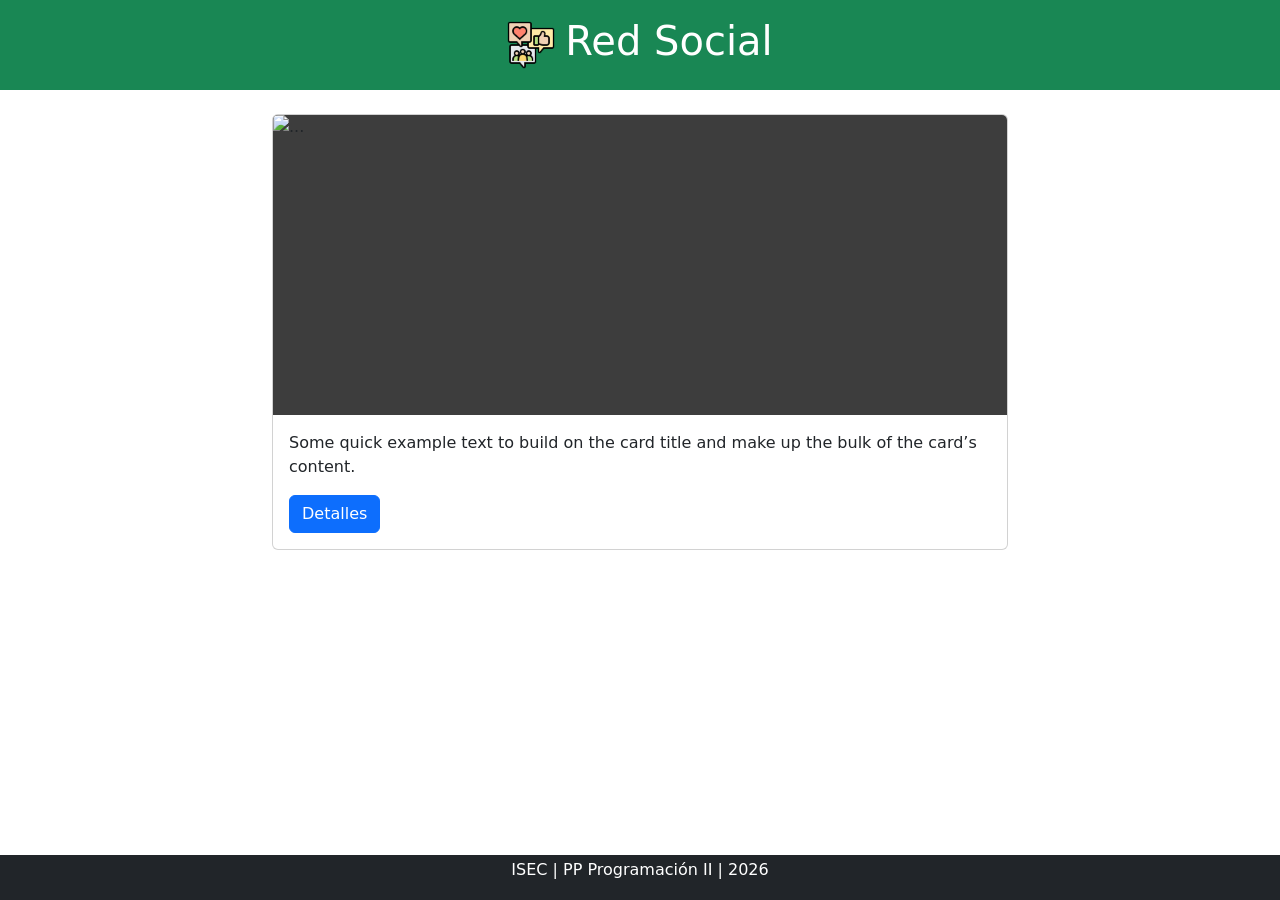
==== 01.Maqueta/index.html @ 5c1ff4bd "Maqueta Básica" ====
<!DOCTYPE html>
<html lang="es">
<head>
    <meta charset="UTF-8">
    <meta name="viewport" content="width=device-width, initial-scale=1.0">
    <title>Red Social</title>
    <link href="https://cdn.jsdelivr.net/npm/bootstrap@5.3.8/dist/css/bootstrap.min.css" rel="stylesheet" integrity="sha384-sRIl4kxILFvY47J16cr9ZwB07vP4J8+LH7qKQnuqkuIAvNWLzeN8tE5YBujZqJLB" crossorigin="anonymous">
    <link rel="stylesheet" href="style.css">
    <link rel="stylesheet" href="https://cdnjs.cloudflare.com/ajax/libs/font-awesome/7.0.1/css/all.min.css" integrity="sha512-2SwdPD6INVrV/lHTZbO2nodKhrnDdJK9/kg2XD1r9uGqPo1cUbujc+IYdlYdEErWNu69gVcYgdxlmVmzTWnetw==" crossorigin="anonymous" referrerpolicy="no-referrer" />
    <link rel="shortcut icon" href="images/social.png" type="image/png">
</head>
<body>
    <header class="bg-success text-white">
        <img src="images/social.png" alt="social" class="icon">
        <h1>Red Social</h1>
    
    </header>
    <main class="container">
        <div class="row">
            <div class="col-md-2"></div>

            <div class="col-md-8">
                <section id="post" class="pt-4">
                    <div class="card">
                        <img src="..." class="card-img-top" alt="...">
                        <div class="card-body">
                            
                            <p class="card-text">Some quick example text to build on the card title and make up the bulk of the card’s content.</p>
                            <i class="fa-solid fa-user"></i>
                            <i class="fa-solid fa-heart"></i>
                            <i class="fa-solid fa-comment"></i>
                            <a href="#" class="btn btn-primary">Detalles</a>
                        </div>
                    </div>
                </section>
            </div>
            <div class="col-md-2"></div>

        </div>
    </main>
    <footer class="bg-dark text-white">
        <p> ISEC | PP Programación II | 2026</p>
    </footer>
</body>
</html>
---- 01.Maqueta/style.css ----
header {
    height: 10vh;
    display: flex;
    justify-content: center;
    align-items: center;
    gap: 10px;
}

body {

}

main {
    min-height: 85vh;
}

footer {
    height: 5vh;
    display: flex;
    justify-content: center;
    align-items: center;
}

.icon {
    height: 48px;
}

.card-img-top {
    height: 300px;
    background-color: #3d3d3d;
}
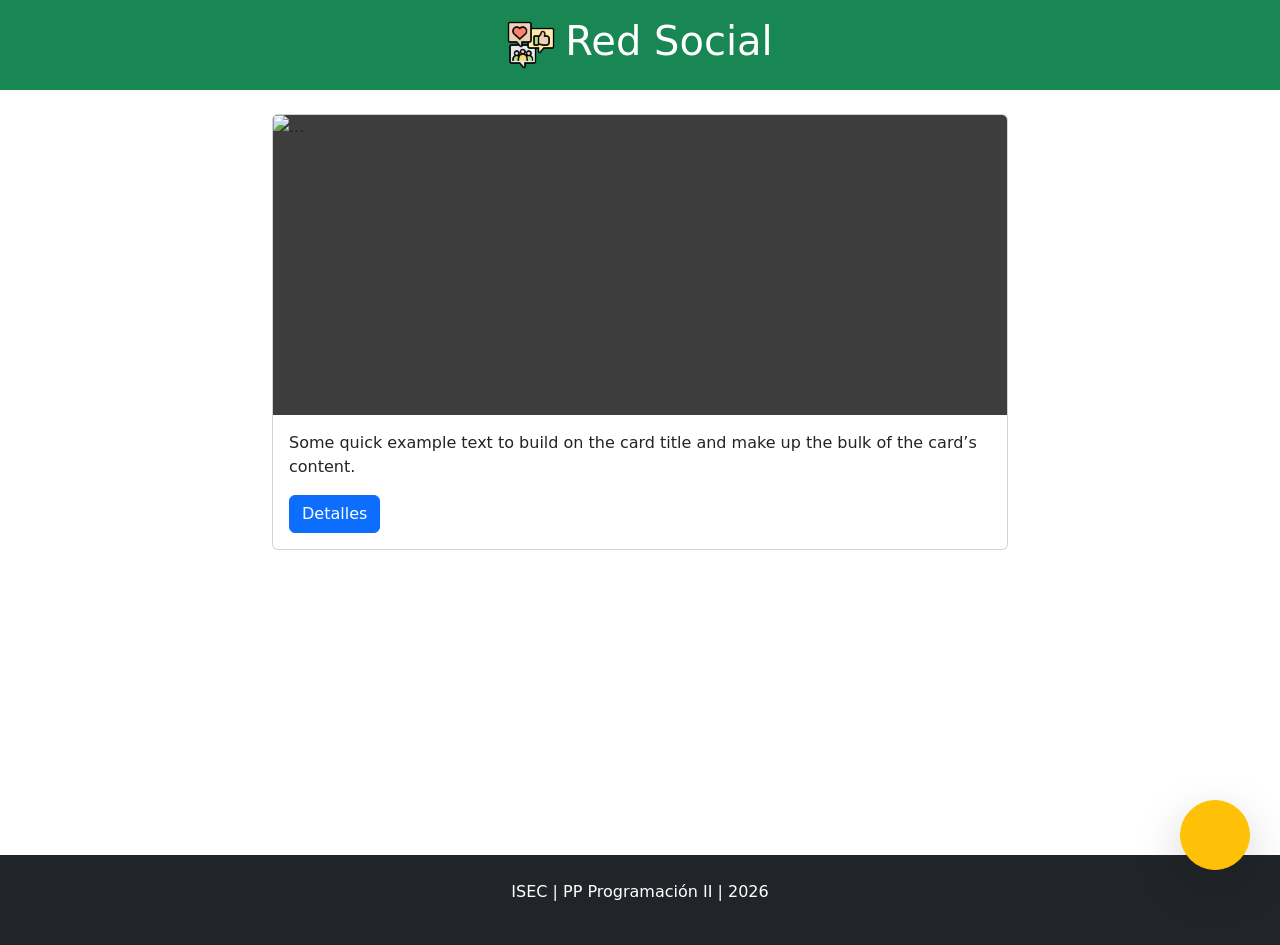
==== commit 6a756acf: "Botón Post" ====
--- a/01.Maqueta/index.html
+++ b/01.Maqueta/index.html
@@ -15,6 +15,7 @@
         <h1>Red Social</h1>
     
     </header>
+
     <main class="container">
         <div class="row">
             <div class="col-md-2"></div>
@@ -35,7 +36,9 @@
                 </section>
             </div>
             <div class="col-md-2"></div>
-
+            <a href="post.html" class="btn btn-warning btn-post shadow-lg">
+                <i class="fa fa-plus"></i>
+            </a>
         </div>
     </main>
     <footer class="bg-dark text-white">
--- a/01.Maqueta/style.css
+++ b/01.Maqueta/style.css
@@ -15,7 +15,7 @@
 }
 
 footer {
-    height: 5vh;
+    height: 10vh;
     display: flex;
     justify-content: center;
     align-items: center;
@@ -28,4 +28,16 @@
 .card-img-top {
     height: 300px;
     background-color: #3d3d3d;
-}+}
+
+.btn-post {
+    display: flex;
+    justify-content: center;
+    align-items: center;
+    position: fixed;
+    bottom: 30px;
+    right: 30px;
+    width: 70px;
+    height: 70px;
+    border-radius: 50%;
+}
